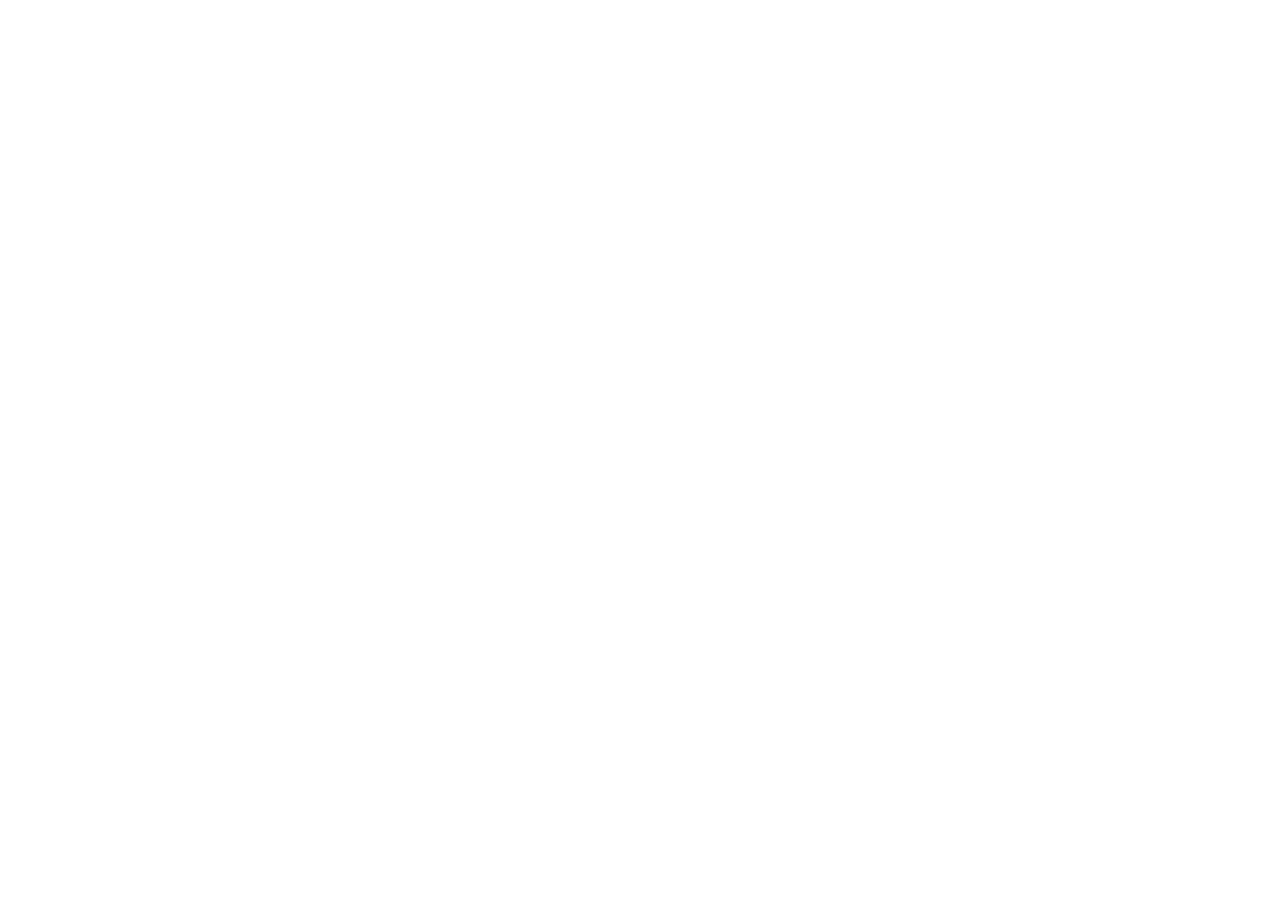
==== info/grean.html @ b84a90f5 "edit" ====
<!DOCTYPE html>
<html lang="en">
<head>
    <meta charset="UTF-8">
    <meta name="viewport" content="width=device-width, initial-scale=1.0">
    <title>Document</title>
</head>
<body>
    
</body>
</html>
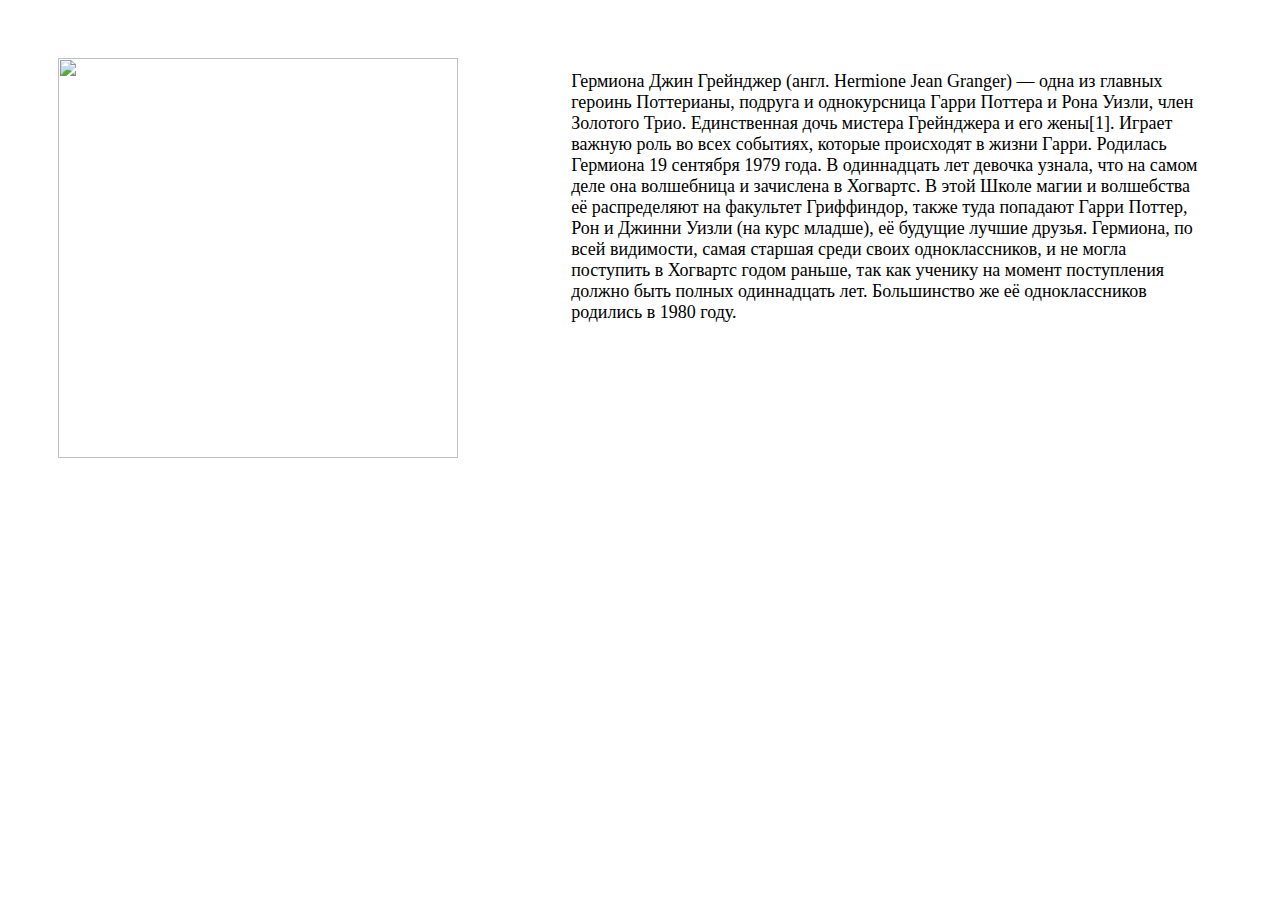
==== commit 4e8b3c66: "edit" ====
--- a/info/grean.html
+++ b/info/grean.html
@@ -6,6 +6,13 @@
     <title>Document</title>
 </head>
 <body>
-    
+    <div style="display: flex;">
+        <img src="https://w.forfun.com/fetch/11/11663e814d67f774405461ec0fd3029c.jpeg" style="width: 400px; height: 400px; margin: 50px;" alt="">
+        <p style="margin: 5%; font-size: large;">
+            Гермиона Джин Грейнджер (англ. Hermione Jean Granger) — одна из главных героинь Поттерианы, подруга и однокурсница Гарри Поттера и Рона Уизли, член Золотого Трио. Единственная дочь мистера Грейнджера и его жены[1]. Играет важную роль во всех событиях, которые происходят в жизни Гарри.
+            Родилась Гермиона 19 сентября 1979 года. В одиннадцать лет девочка узнала, что на самом деле она волшебница и зачислена в Хогвартс. В этой Школе магии и волшебства её распределяют на факультет Гриффиндор, также туда попадают Гарри Поттер, Рон и Джинни Уизли (на курс младше), её будущие лучшие
+            друзья. Гермиона, по всей видимости, самая старшая среди своих одноклассников,
+            и не могла поступить в Хогвартс годом раньше, так как ученику на момент поступления должно быть полных одиннадцать лет. Большинство же её одноклассников родились в 1980 году.
+        </p>
 </body>
 </html>